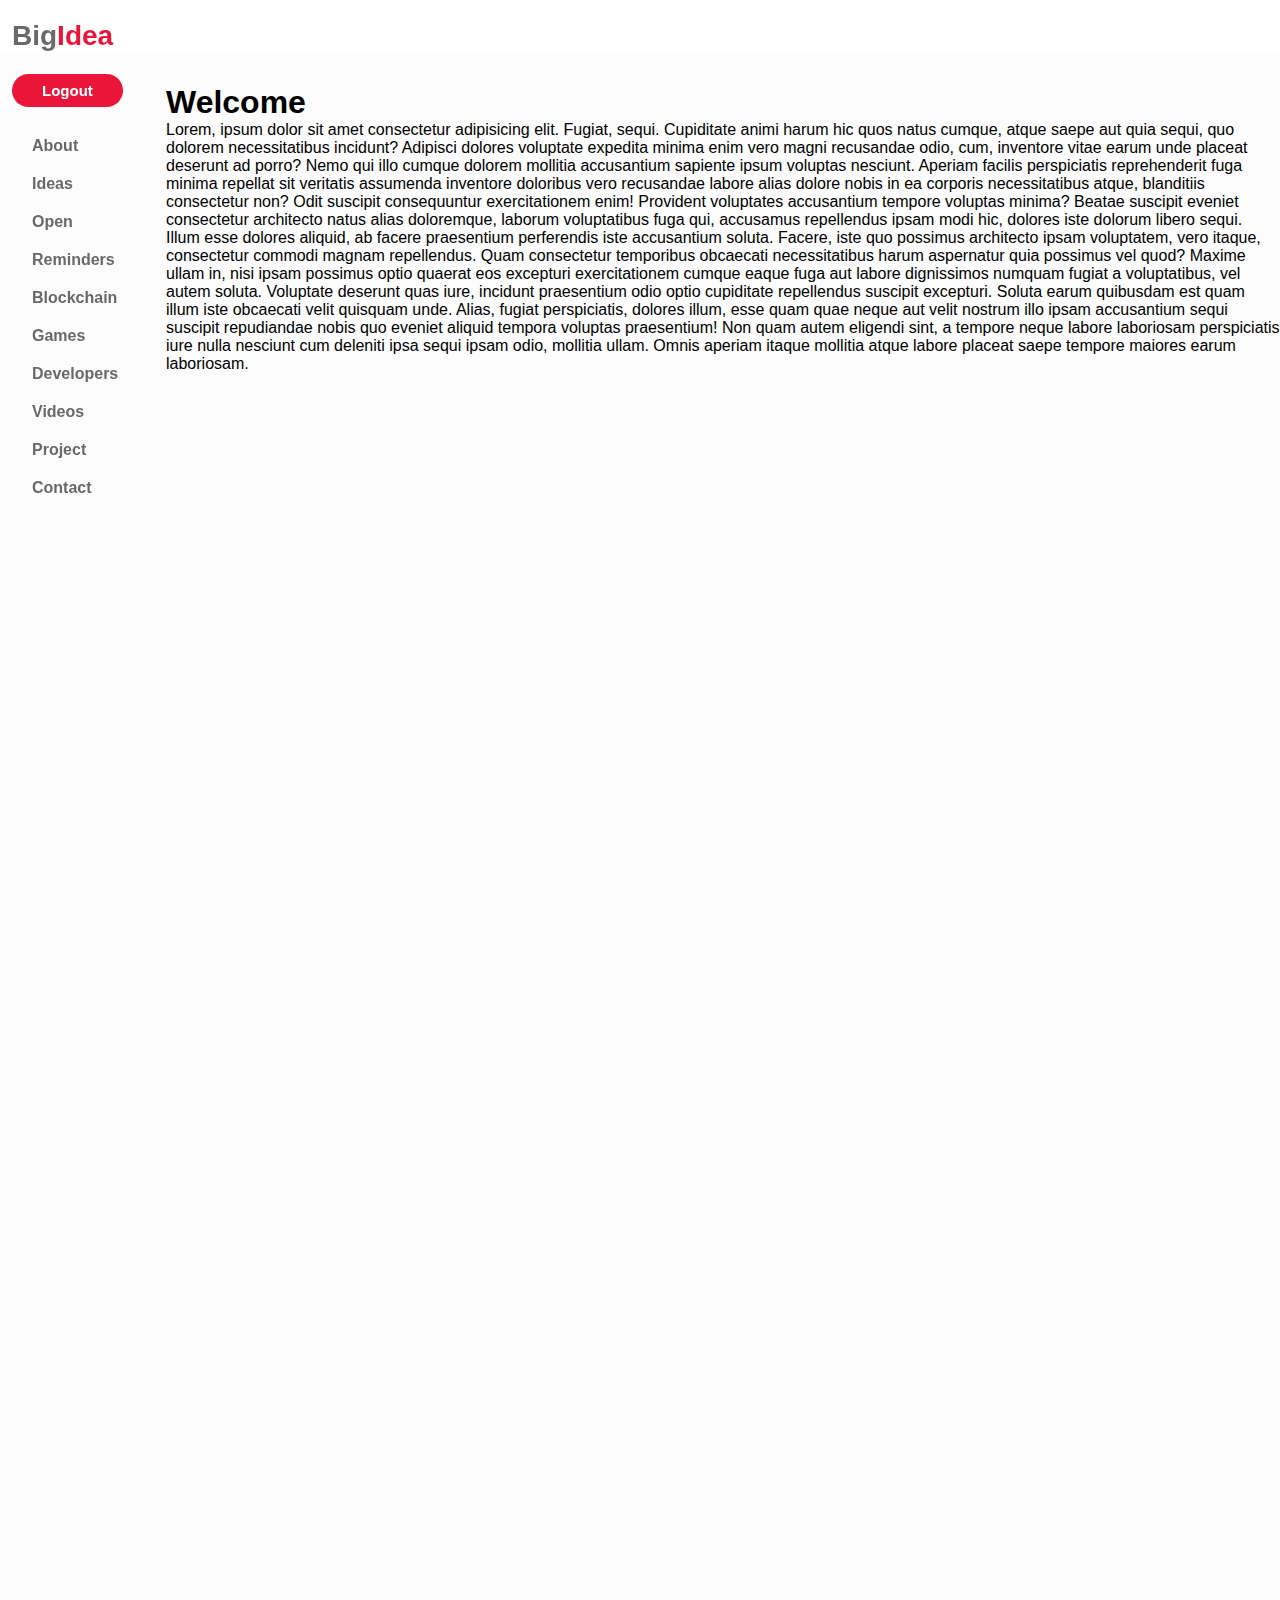
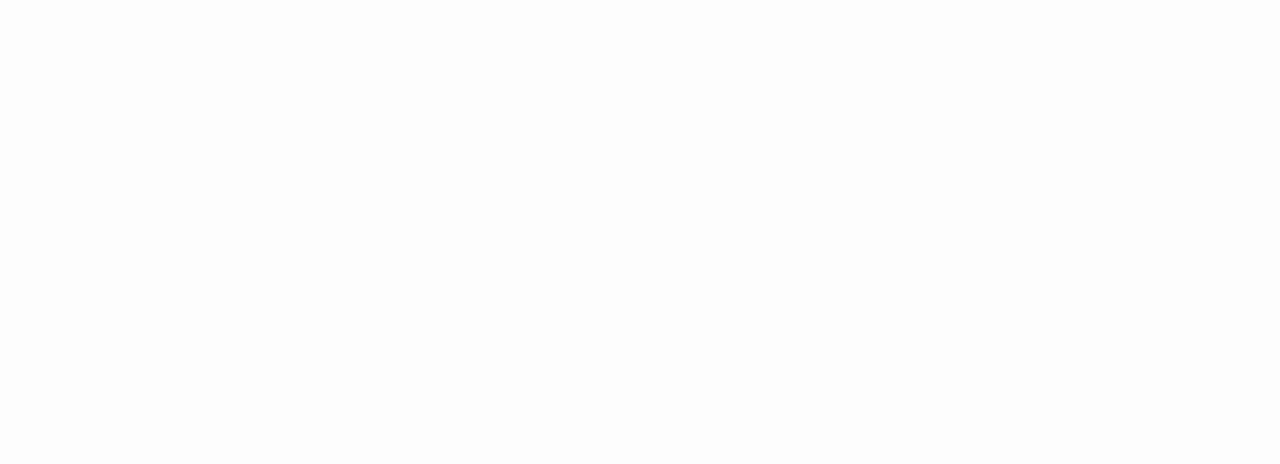
==== index.html @ 50c535ea "Initial Commit" ====
<!DOCTYPE html>
<html lang="en">
<head>
  <meta charset="UTF-8">
  <meta http-equiv="X-UA-Compatible" content="IE=edge">
  <meta name="viewport" content="width=device-width, initial-scale=1.0">
  <link rel="stylesheet" href="style.css">
  <script src="index.js" defer></script>
  <title>New Website Idea</title>
</head>
<body>
  <header class="header">
    <a href="/index.html"><h2 class="logo">Big<span>Idea</span></h2></a>           
  </header>

  <nav class="nav">
    <button type="submit">Logout</button>
    <ul class="menu">              
      <li><a class="link" href="/about.html">About</a></li>
      <li><a class="link" href="#ideas">Ideas</a></li>
      <li><a class="link" href="#open">Open</a></li>
      <li><a class="link" href="#reminders">Reminders</a></li>
      <li><a class="link" href="#blockchain">Blockchain</a></li>
      <li><a class="link" href="#Games">Games</a></li>
      <li><a class="link" href="#Developers">Developers</a></li>
      <li><a class="link" href="#Videos">Videos</a></li>
      <li><a class="link" href="#Project">Project</a></li>
      <li><a class="link" href="#contact">Contact</a></li>
    </ul>  
  </nav>
  <a href="/test.html"></a>

<section class="content-body">
  <h1>Welcome</h1>
  <p>Lorem, ipsum dolor sit amet consectetur adipisicing elit. Fugiat, sequi. Cupiditate animi harum hic quos natus cumque, atque saepe aut quia sequi, quo dolorem necessitatibus incidunt? Adipisci dolores voluptate expedita minima enim vero magni recusandae odio, cum, inventore vitae earum unde placeat deserunt ad porro? Nemo qui illo cumque dolorem mollitia accusantium sapiente ipsum voluptas nesciunt. Aperiam facilis perspiciatis reprehenderit fuga minima repellat sit veritatis assumenda inventore doloribus vero recusandae labore alias dolore nobis in ea corporis necessitatibus atque, blanditiis consectetur non? Odit suscipit consequuntur exercitationem enim! Provident voluptates accusantium tempore voluptas minima? Beatae suscipit eveniet consectetur architecto natus alias doloremque, laborum voluptatibus fuga qui, accusamus repellendus ipsam modi hic, dolores iste dolorum libero sequi. Illum esse dolores aliquid, ab facere praesentium perferendis iste accusantium soluta. Facere, iste quo possimus architecto ipsam voluptatem, vero itaque, consectetur commodi magnam repellendus. Quam consectetur temporibus obcaecati necessitatibus harum aspernatur quia possimus vel quod? Maxime ullam in, nisi ipsam possimus optio quaerat eos excepturi exercitationem cumque eaque fuga aut labore dignissimos numquam fugiat a voluptatibus, vel autem soluta. Voluptate deserunt quas iure, incidunt praesentium odio optio cupiditate repellendus suscipit excepturi. Soluta earum quibusdam est quam illum iste obcaecati velit quisquam unde. Alias, fugiat perspiciatis, dolores illum, esse quam quae neque aut velit nostrum illo ipsam accusantium sequi suscipit repudiandae nobis quo eveniet aliquid tempora voluptas praesentium! Non quam autem eligendi sint, a tempore neque labore laboriosam perspiciatis iure nulla nesciunt cum deleniti ipsa sequi ipsam odio, mollitia ullam. Omnis aperiam itaque mollitia atque labore placeat saepe tempore maiores earum laboriosam.</p>
</section>

</body>
</html>
---- style.css ----
/*Setting my defaults*/

*, *::before, *::after { box-sizing: border-box;}
*{
  padding: 0;
  margin: 0;
  font-family: sans-serif;
}

body {
  background-color: rgb(252, 252, 252);
  height: 2000px;
}

header {
  background-color: rgba(255, 255, 255, 0.926);
  position: fixed;
  width: 100%;
  top: 0;
}

nav {
  width: fit-content;
  height: 100vh;
  position: fixed;
  padding-top: 10px;
  padding-left: 12px;
}

.content-body {
  margin-left: 166px;
  margin-top: 64px;
  padding-top: 20px;
}

.logo {
  margin-top: 20px;
  margin-left: 12px;
  color: dimgray;
  font-size: 28px;
  font-family: 'Gill Sans', 'Gill Sans MT', Calibri, 'Trebuchet MS', sans-serif;
}

span {
  color: #ea1538;
}
h2{
  display: inline-block;
}

nav ul li {
  list-style-type: none;
  padding: 10px 20px;
}

nav ul li a {
  color: dimgray;
  text-decoration: none;
  font-weight: bold;
}

nav ul li a:hover {
  color: #ea1538;
  transition: .24s;
}

button {
  border: none;
  background: #ea1538;
  padding: 8px 30px;
  border-radius: 20px;
  color: white;
  font-weight: bold;
  font-size: 15px;
  transition: .4s;
  margin-bottom: 20px;
}

button:hover {
  cursor: pointer;
}

@media (max-width: 600px) {
  nav {
    display: none;
  }
  .content-body {
    margin-left: 20px;
    margin-right: 20px;
    margin-top: 64px;
    padding-top: 20px;
  }
}

.fa-regular fa-lightbulb-on {
  width: 4px;
  height: 4px;
  color: blue;
  background-color: #ea1538;
}
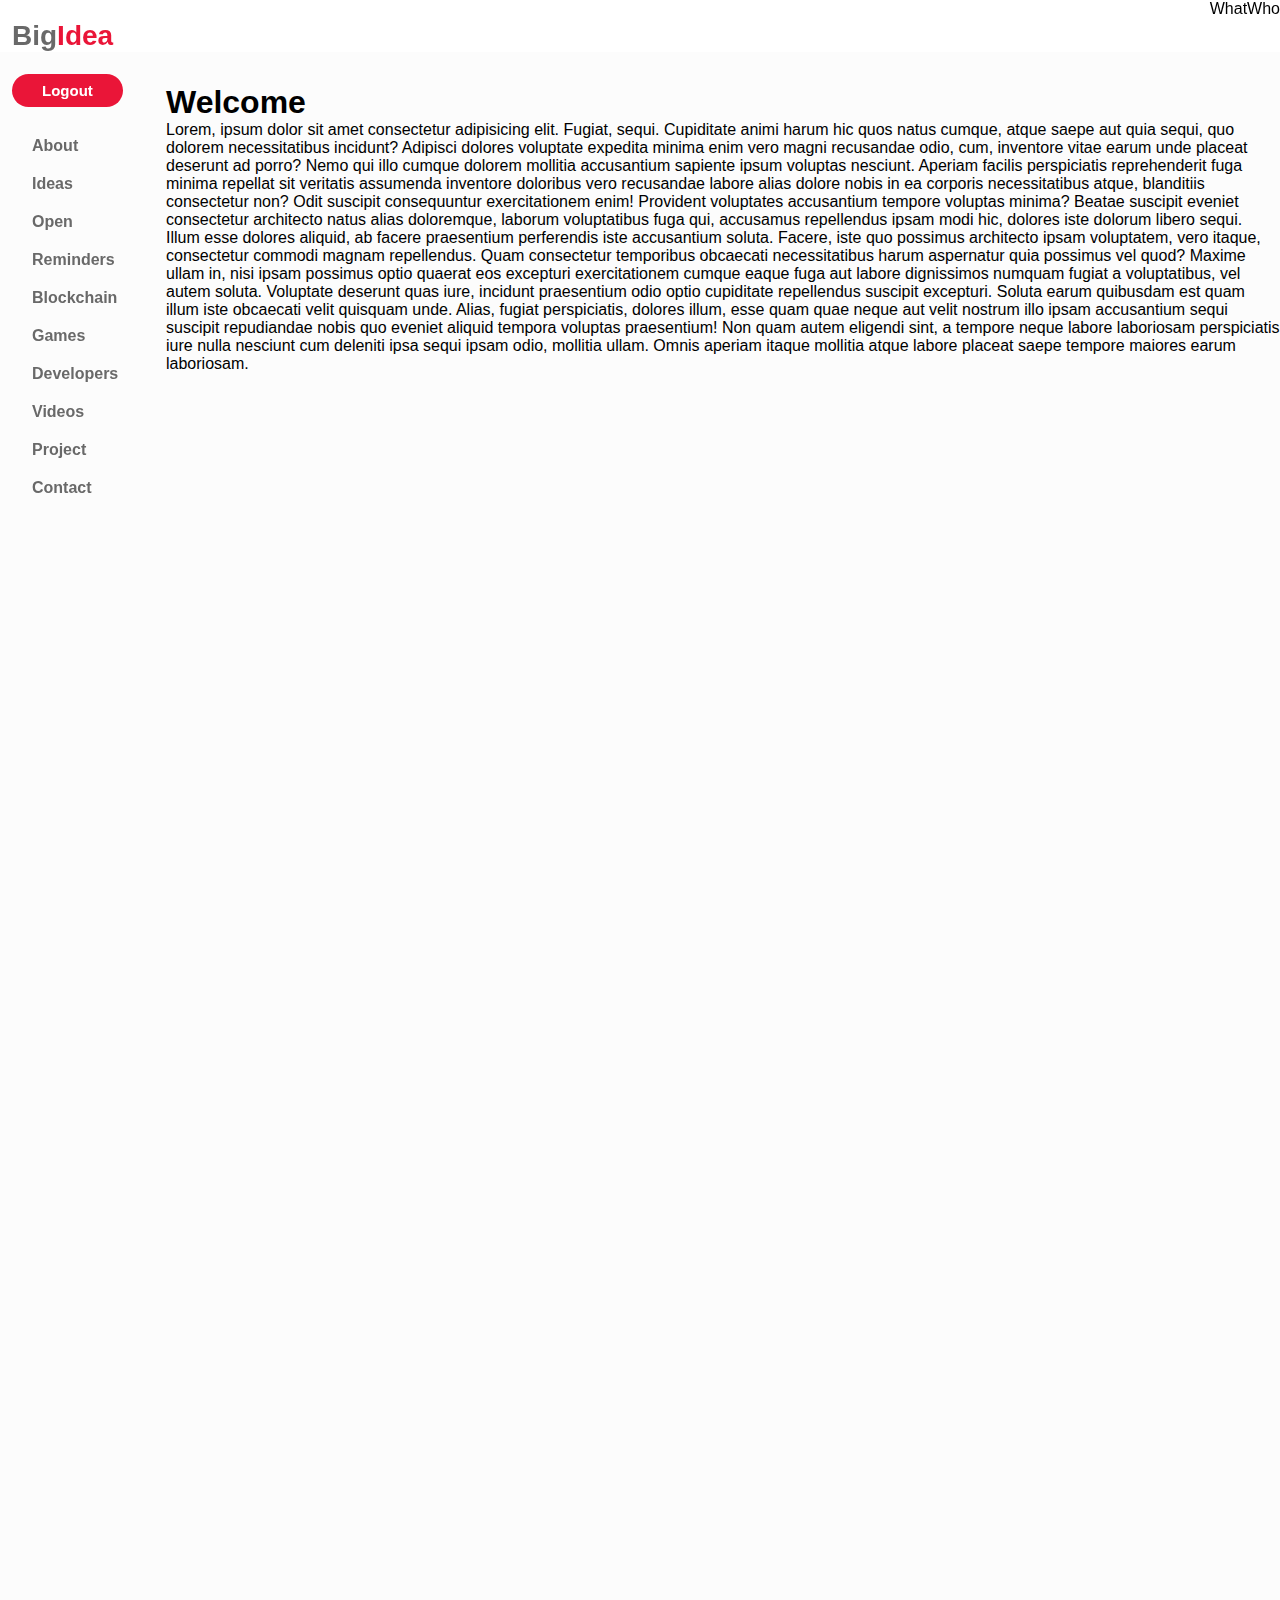
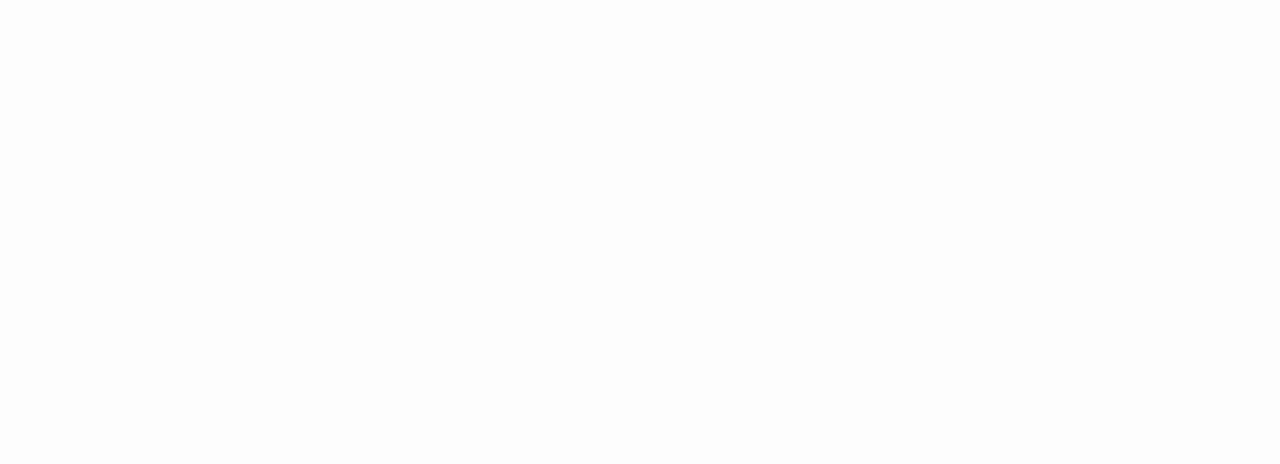
==== commit 56d4c922: "yes" ====
--- a/index.html
+++ b/index.html
@@ -10,7 +10,11 @@
 </head>
 <body>
   <header class="header">
-    <a href="/index.html"><h2 class="logo">Big<span>Idea</span></h2></a>           
+    <a href="/index.html"><h2 class="logo">Big<span>Idea</span></h2></a>
+    <div class="nav-split">
+      <div>What</div>
+      <div>Who</div>
+    </div>           
   </header>
 
   <nav class="nav">
--- a/style.css
+++ b/style.css
@@ -13,6 +13,8 @@
 }
 
 header {
+  display: flex;
+  justify-content: space-between;
   background-color: rgba(255, 255, 255, 0.926);
   position: fixed;
   width: 100%;
@@ -25,6 +27,10 @@
   position: fixed;
   padding-top: 10px;
   padding-left: 12px;
+}
+
+.nav-split {
+  display: flex;
 }
 
 .content-body {
